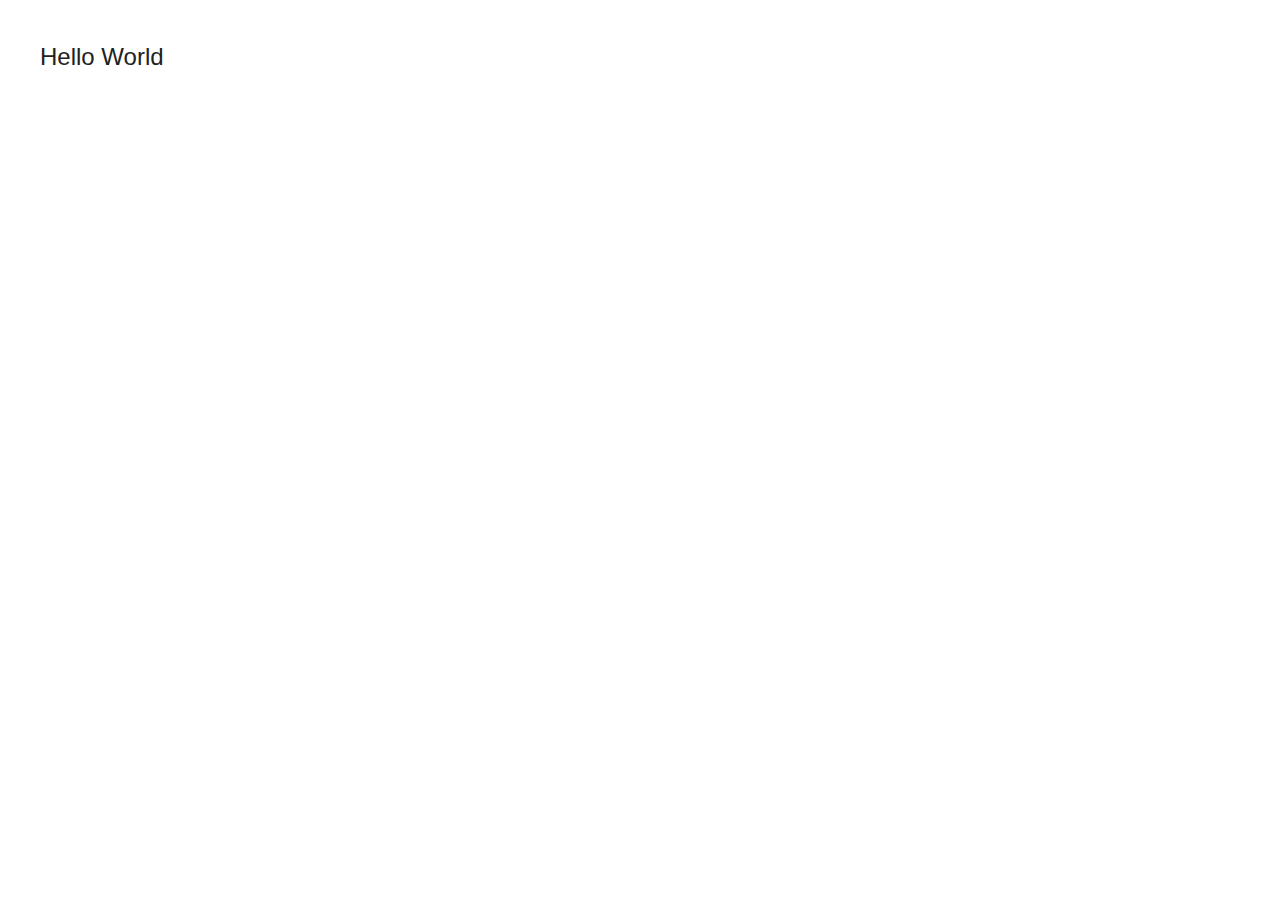
==== 5-views/index.html @ 9395d653 "5-views" ====
<!DOCTYPE html>
<html class="no-js">
    <head>
        <meta charset="utf-8">
        <meta http-equiv="X-UA-Compatible" content="IE=edge,chrome=1">
        <title></title>
        <meta name="description" content="">
        <meta name="viewport" content="width=device-width, initial-scale=1">

        <link rel="stylesheet" href="css/normalize.min.css">
        <link rel="stylesheet" href="css/main.css">
        <link rel="stylesheet" href="css/styles.css">

        <script src="js/lib/modernizr-2.6.2.min.js"></script>
    </head>
    <body>
        <div id="container"></div>
        
        <script src="js/lib/jquery-min.js"></script>
        <script src="js/lib/underscore-min.js"></script>
        <script src="js/lib/backbone-min.js"></script>
        <script src="js/main.js"></script>
    </body>
</html>
---- 5-views/css/main.css ----
/*! HTML5 Boilerplate v4.3.0 | MIT License | http://h5bp.com/ */

html,
button,
input,
select,
textarea {
    color: #222;
}

html {
    font-size: 1em;
    line-height: 1.4;
}

::-moz-selection {
    background: #b3d4fc;
    text-shadow: none;
}

::selection {
    background: #b3d4fc;
    text-shadow: none;
}

hr {
    display: block;
    height: 1px;
    border: 0;
    border-top: 1px solid #ccc;
    margin: 1em 0;
    padding: 0;
}

audio,
canvas,
img,
video {
    vertical-align: middle;
}

fieldset {
    border: 0;
    margin: 0;
    padding: 0;
}

textarea {
    resize: vertical;
}

.browsehappy {
    margin: 0.2em 0;
    background: #ccc;
    color: #000;
    padding: 0.2em 0;
}


/* ==========================================================================
   Author's custom styles
   ========================================================================== */















/* ==========================================================================
   Media Queries
   ========================================================================== */

@media only screen and (min-width: 35em) {

}

@media print,
       (-o-min-device-pixel-ratio: 5/4),
       (-webkit-min-device-pixel-ratio: 1.25),
       (min-resolution: 120dpi) {

}

/* ==========================================================================
   Helper classes
   ========================================================================== */

.ir {
    background-color: transparent;
    border: 0;
    overflow: hidden;
    *text-indent: -9999px;
}

.ir:before {
    content: "";
    display: block;
    width: 0;
    height: 150%;
}

.hidden {
    display: none !important;
    visibility: hidden;
}

.visuallyhidden {
    border: 0;
    clip: rect(0 0 0 0);
    height: 1px;
    margin: -1px;
    overflow: hidden;
    padding: 0;
    position: absolute;
    width: 1px;
}

.visuallyhidden.focusable:active,
.visuallyhidden.focusable:focus {
    clip: auto;
    height: auto;
    margin: 0;
    overflow: visible;
    position: static;
    width: auto;
}

.invisible {
    visibility: hidden;
}

.clearfix:before,
.clearfix:after {
    content: " ";
    display: table;
}

.clearfix:after {
    clear: both;
}

.clearfix {
    *zoom: 1;
}

/* ==========================================================================
   Print styles
   ========================================================================== */

@media print {
    * {
        background: transparent !important;
        color: #000 !important;
        box-shadow: none !important;
        text-shadow: none !important;
    }

    a,
    a:visited {
        text-decoration: underline;
    }

    a[href]:after {
        content: " (" attr(href) ")";
    }

    abbr[title]:after {
        content: " (" attr(title) ")";
    }

    .ir a:after,
    a[href^="javascript:"]:after,
    a[href^="#"]:after {
        content: "";
    }

    pre,
    blockquote {
        border: 1px solid #999;
        page-break-inside: avoid;
    }

    thead {
        display: table-header-group;
    }

    tr,
    img {
        page-break-inside: avoid;
    }

    img {
        max-width: 100% !important;
    }

    @page {
        margin: 0.5cm;
    }

    p,
    h2,
    h3 {
        orphans: 3;
        widows: 3;
    }

    h2,
    h3 {
        page-break-after: avoid;
    }
}
---- 5-views/css/styles.css ----
body {
	padding: 40px;
}

body, p { font-size: 24px; }
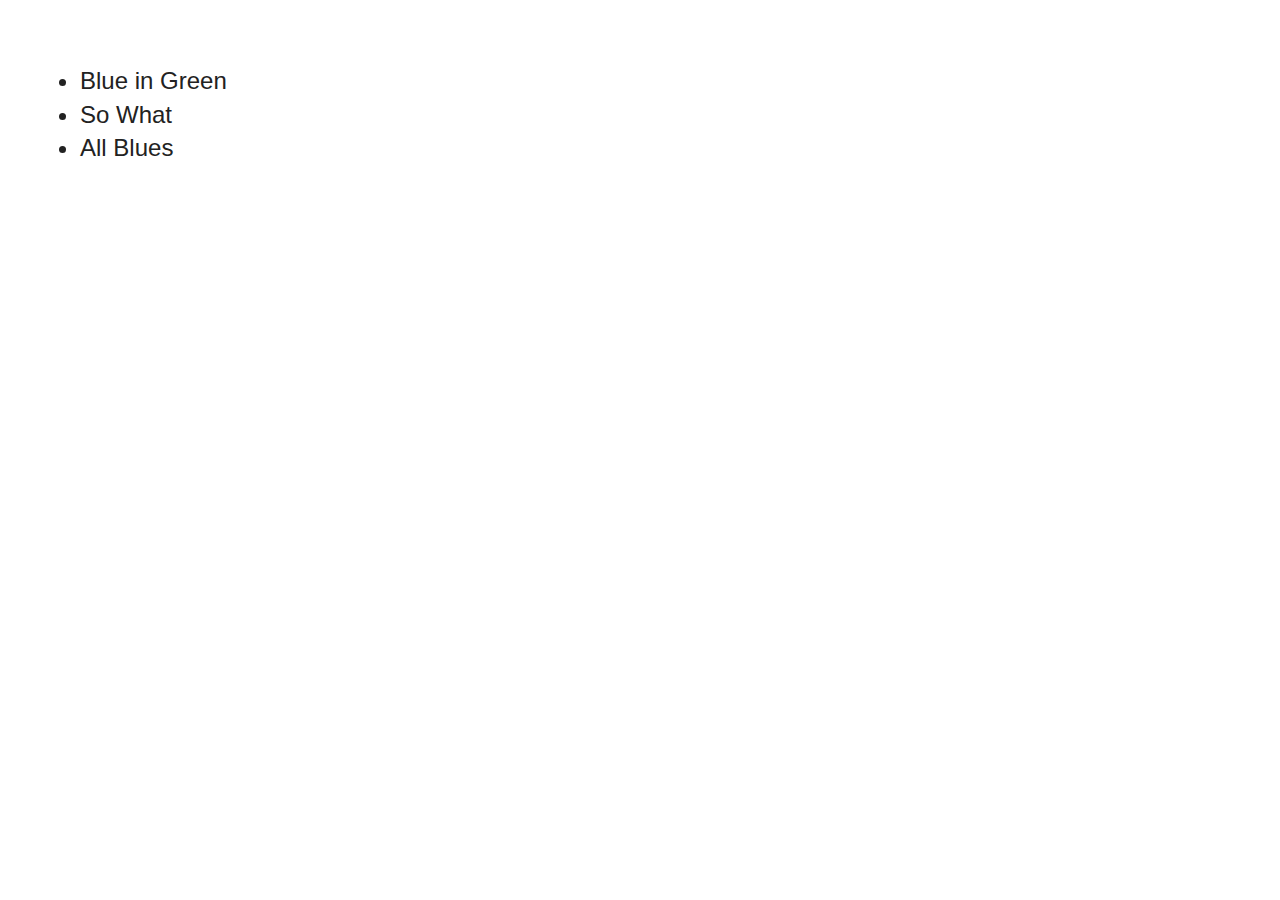
==== commit cc2a4907: "Passingdata to views" ====
--- a/5-views/index.html
+++ b/5-views/index.html
@@ -14,7 +14,7 @@
         <script src="js/lib/modernizr-2.6.2.min.js"></script>
     </head>
     <body>
-        <div id="container"></div>
+        <ul id="songs"></ul>
         
         <script src="js/lib/jquery-min.js"></script>
         <script src="js/lib/underscore-min.js"></script>
